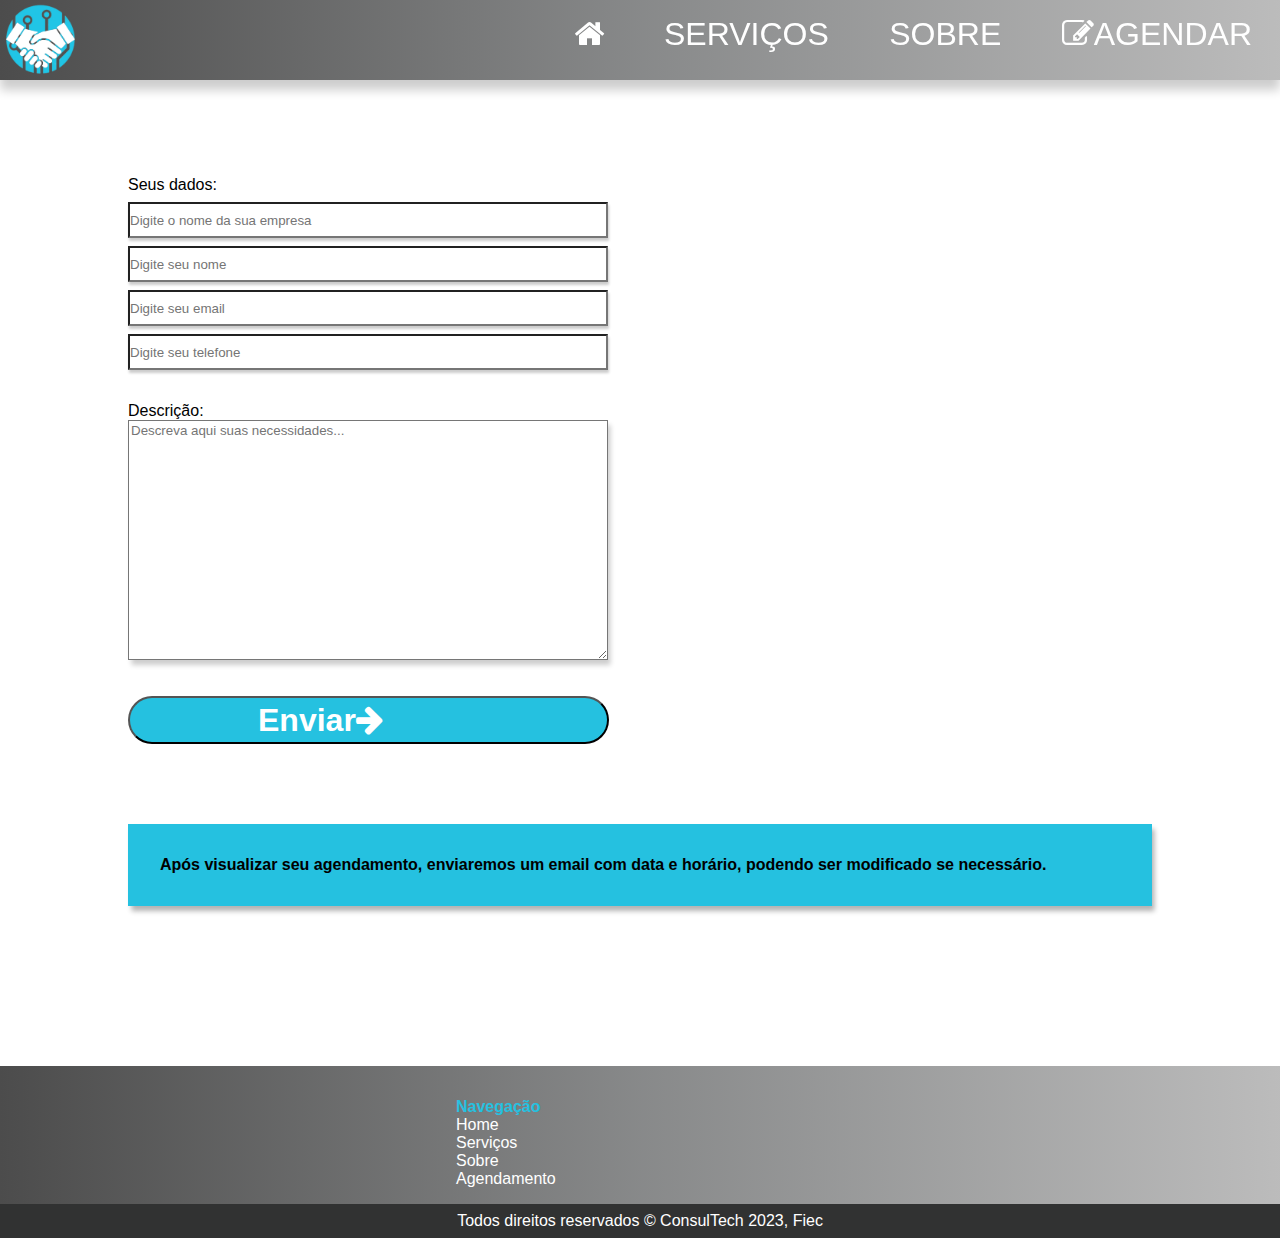
==== agendar.html @ 98794018 "Add files via upload" ====
<!DOCTYPE html>
<html lang="en">
<head>
    <meta charset="UTF-8">
    <meta http-equiv="X-UA-Compatible" content="IE=edge">
    <meta name="viewport" content="width=device-width, initial-scale=1.0">
    <title>AGENDAR CONSULTA</title>
    <link rel="stylesheet" href="./styles/agendar.css">
    <link rel="stylesheet" href="./styles/common.css">
    <link rel="stylesheet" href="https://cdnjs.cloudflare.com/ajax/libs/font-awesome/4.7.0/css/font-awesome.min.css">
    <link rel="icon" href="./images/logo.png.png" type="image/png">
</head>
<body>
    <nav>
        <div id="logo">
            <a href="index.html"><img src="./images/logo.png.png"></a>
        </div>
        <div id="bottons">
          <ul>
            <li><a href="index.html"><i class="fa fa-home"></i></a></li>
            <li><a href="servicos.html">SERVIÇOS</a></li>
            <li><a href="sobre.html">SOBRE</a></li>
            <li><a href="agendar.html"><i class="fa fa-edit"></i>AGENDAR</a></li>
          </ul>
        </div>
    </nav>
    <main>
        <p class="formp">Seus dados:</p>
        <div>
         <input type="text" name="nomeEm" id="nomeEmid" required placeholder="Digite o nome da sua empresa">
        </div>
         <input type="text" name="nome" id="nomeid" required placeholder="Digite seu nome">
        </div>
        <div>
            <input type="email" name="email" id="emailid" required placeholder="Digite seu email">
        </div>
        <div>
            <input type="tel" name="numero" id="numeroid" required placeholder="Digite seu telefone">
        </div>
        <div>
            <p class="formp">Descrição:</p>
            <textarea id="textoid" required placeholder="Descreva aqui suas necessidades..."></textarea>
        </div>
        <div>
            <button type="submit">Enviar<i class="fa fa-arrow-right"></i></button>
        </div>

        <h2>Após visualizar seu agendamento, enviaremos um email com data e horário, podendo ser modificado se necessário.</h2>

    </main>
    <footer id="inicial">
        <p>Navegação</p>
        <ul>
            <li><a href="index.html">Home</a></li>
            <li><a href="servicos.html">Serviços</a></li>
            <li><a href="sobre.html">Sobre</a></li>
            <li><a href="agendar.html">Agendamento</a></li>
        </ul>
    </footer>
    <footer id="final">
        <p>Todos direitos reservados &copy; ConsulTech 2023, Fiec</p>
    </footer>
</body>
</html>
---- styles/agendar.css ----
input{
    width:30rem;
    height:2rem;
    margin-top:0.5rem;
    padding:1rem;
    box-shadow: 1.25px 2.5px 2.5px 0px rgb(0, 0, 0, 0.2);
    padding-left: 0;
}
#textoid{
    width:30rem;
    height:15rem;
    box-shadow: 2.5px 5px 5px 0px rgb(0, 0, 0, 0.2);
}
.formp{
    margin-top: 2rem;
}

button{
    margin-top: 2rem;
    background-color: #25c1e0;
    padding-left:8rem;
    padding-right:14rem;
    height:3rem;
    font-size:2rem;
    border-radius: 2rem;
    font-weight: bold;
    cursor: pointer;
    color:white;
    transition: 0.4s;
}
button:hover{
    background-color: white;
    color:#25c1e0;
}

h2{
    margin-top:5rem;
    font-size: 16px;
    background-color: #25c1e0;
    padding:2rem;
    width:100%;
    box-shadow: 2.5px 5px 5px 0px rgb(0, 0, 0, 0.3);
}

@media screen and (max-width: 460px){
    input{
        width:22.5rem;
    }
    #textoid{
        width:22.5rem;
    }
    button{
        width:22.5rem;
        padding-left:4rem;
        padding-right:9rem;
    }
}
@media screen and (max-width: 375px){
    input{
        width:20rem;
    }
    #textoid{
        width:20rem;
    }
    button{
        width:20rem;
        padding-left:3rem;
        padding-right:7rem;
    }
}
@media screen and (max-width: 320px){
    input{
        width:19rem;
    }
    #textoid{
        width:19rem;
    }
    button{
        width:19rem;
    }
}
---- styles/common.css ----
@import url('https://fonts.googleapis.com/css2?family=Dancing+Script:wght@400;500;600;700&family=Roboto:ital,wght@0,100;0,300;0,400;0,500;0,700;0,900;1,300;1,400;1,500;1,700;1,900&display=swap');
*{
    margin:0;
    font-family:helvetica;
    box-sizing:border-box;
}
nav{
    top:0;
    position:fixed;
    color:white;
   background: rgb(0,0,0);
   background: linear-gradient(90deg, rgba(0,0,0,0.7) 0%, rgba(85,87,88,0.7) 50%, rgba(159,159,159,0.7) 100%);
    width:100%;
    height:5rem;
    z-index: 999;
    box-shadow: 0 10px 10px 0 rgba(0, 0, 0,0.2);
}
nav #logo{
    display:flex;
    align-items: center;
}
#logo img{
    width:82px;
    height:82px;
}
body{
    font-size: 16px;
}
/* 
#25c1e0
#555758
#white

#74c6d6
#d2e4e7
#6d8689

*/

nav ul li{
    display: inline-block;
    font-size:2rem;
}

nav ul{
    position:fixed;
    right:0;
    margin: 0;
    top: 1rem;
}

nav ul li a{
    text-decoration: none;
    color:white;
    padding: 1.75rem;
}

nav ul li a:hover{
    background-color: white;
    color: #555758;
    transition: 0.55s;
}
main{
    margin-top:11rem;
    margin-left:10%;
    margin-right:10%;
}
section{
    margin-bottom:7rem;
}

#inicial{
    width:100%;
    bottom: 0;
    background: rgb(0,0,0);
   background: linear-gradient(90deg, rgba(0,0,0,0.7) 0%, rgba(85,87,88,0.7) 50%, rgba(159,159,159,0.7) 100%);
    color:white;
    padding:1rem;
}

#inicial{
    margin-top: 10rem;
}
#inicial p{
    margin-top:1rem;
    color:#25c1e0;
    margin-left:27.5rem;
    font-weight: bold;
 }

#inicial ul li a{
    text-decoration: none;
    color:white;
 }
#inicial ul li a:hover{
    color: #25c1e0;
    transition:0.55s;
 }
#inicial ul{
    list-style: none;
    margin-left:25rem;
 }

#final{
    background-color: #313232;
    text-align: center;
    width: 100%;
    padding:0.5rem;
    color:white;
}

@media screen and (min-width: 1920px){
    #inicial p{
        margin-left:42.5rem;
    }
    #inicial ul{
        margin-left:40rem;
    }
    main{
        margin-left:15%;
        margin-right:15%;
    }
}

@media screen and (max-width: 1024px){
    #inicial p{
        margin-left:20rem;
    }
    #inicial ul{
        margin-left:17.5rem;
    }
    main{
        margin-left:7.5%;
        margin-right:7.5%;
    }
}

@media screen and (max-width: 768px){
    #inicial p{
        margin-left:15rem;
    }
    #inicial ul{
        margin-left:12.5rem;
    }
    nav ul li a{
        padding-left:0.5rem;
        padding-right:0.5rem;
    }
    main{
        margin-left:5%;
        margin-right:5%;
    }
}
@media screen and (max-width: 460px){
    #inicial p{
        margin-left:5rem;
    }
    #inicial ul{
        margin-left:2.5rem;
    }
    nav ul li a{
        padding-left:0.25rem;
        padding-right:0.25rem;
        font-size:16px;
    }
    main{
        margin-left:2.5%;
        margin-right:2.5%;
    }
}
@media screen and (max-width: 375px){
    #inicial p{
        margin-left:3.75rem;
    }
    #inicial ul{
        margin-left:1.25rem;
    }
    #logo img{
        margin-top:0.5rem;
        width:60px;
        height:60px;
    }
    nav ul li a{
        padding-left:0;
        padding-right:0;
        font-size:16px;
    }
}
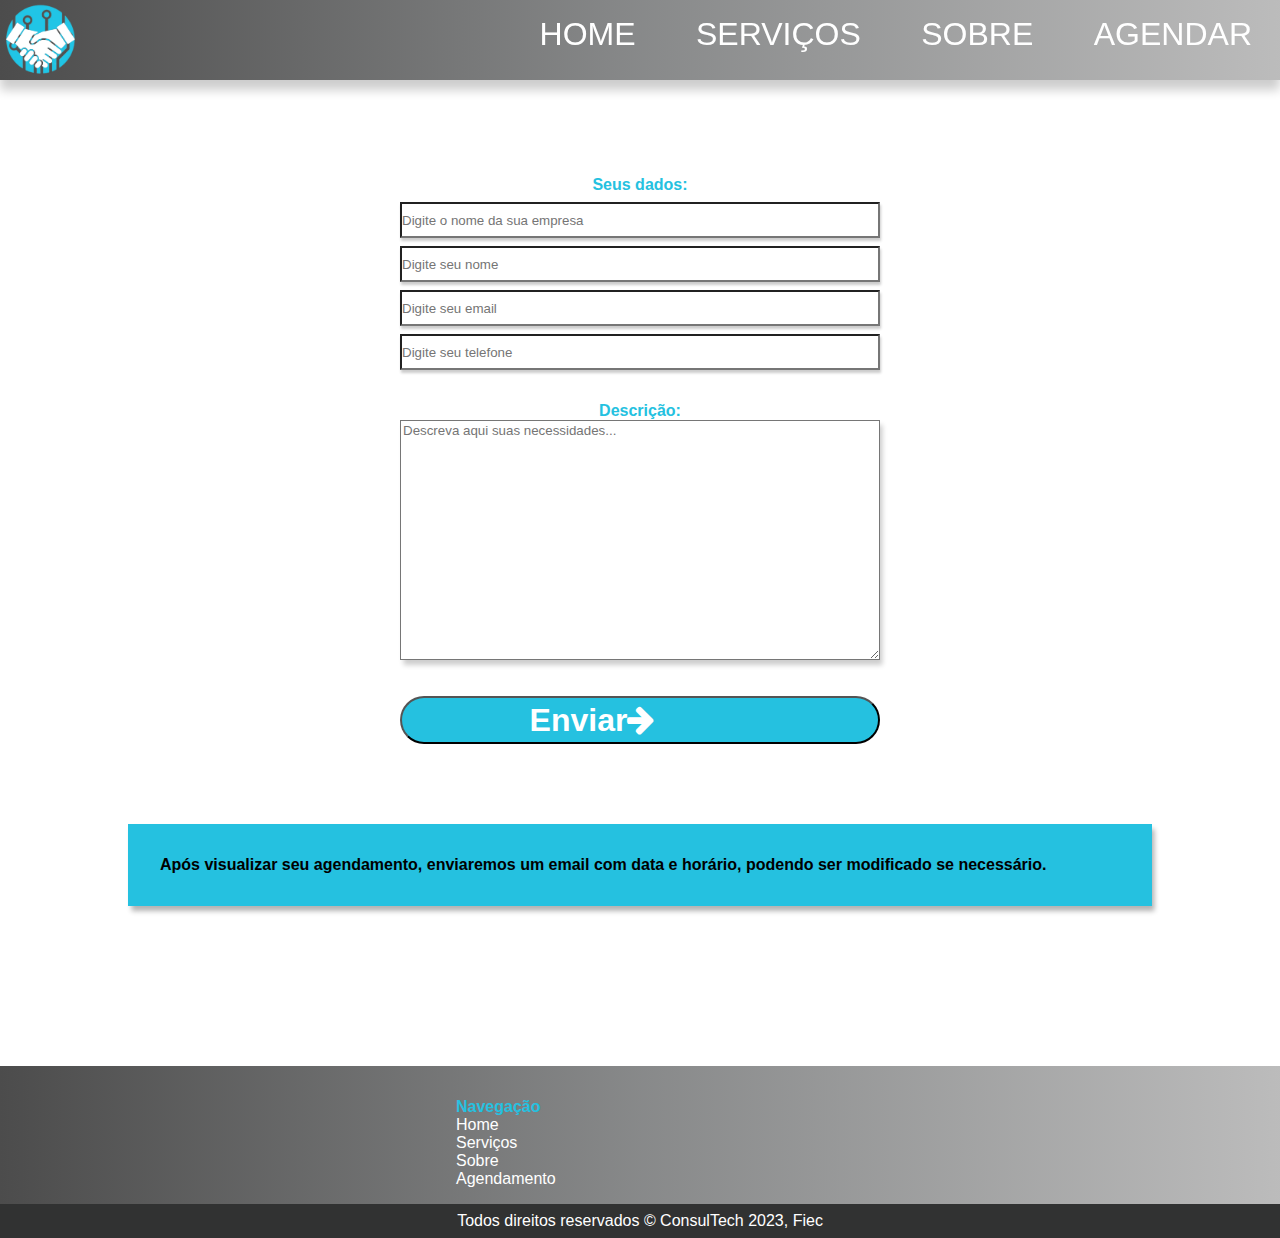
==== commit c31da060: "Add files via upload" ====
--- a/agendar.html
+++ b/agendar.html
@@ -8,7 +8,7 @@
     <link rel="stylesheet" href="./styles/agendar.css">
     <link rel="stylesheet" href="./styles/common.css">
     <link rel="stylesheet" href="https://cdnjs.cloudflare.com/ajax/libs/font-awesome/4.7.0/css/font-awesome.min.css">
-    <link rel="icon" href="./images/logo.png.png" type="image/png">
+
 </head>
 <body>
     <nav>
@@ -17,15 +17,16 @@
         </div>
         <div id="bottons">
           <ul>
-            <li><a href="index.html"><i class="fa fa-home"></i></a></li>
+            <li><a href="index.html">HOME</a></li>
             <li><a href="servicos.html">SERVIÇOS</a></li>
             <li><a href="sobre.html">SOBRE</a></li>
-            <li><a href="agendar.html"><i class="fa fa-edit"></i>AGENDAR</a></li>
+            <li><a href="agendar.html">AGENDAR</a></li>
           </ul>
         </div>
     </nav>
     <main>
-        <p class="formp">Seus dados:</p>
+        <form class="formp">
+            <p>Seus dados:</p>
         <div>
          <input type="text" name="nomeEm" id="nomeEmid" required placeholder="Digite o nome da sua empresa">
         </div>
@@ -46,7 +47,7 @@
         </div>
 
         <h2>Após visualizar seu agendamento, enviaremos um email com data e horário, podendo ser modificado se necessário.</h2>
-
+        </form>
     </main>
     <footer id="inicial">
         <p>Navegação</p>
--- a/styles/agendar.css
+++ b/styles/agendar.css
@@ -1,81 +1,93 @@
-input{
-    width:30rem;
-    height:2rem;
-    margin-top:0.5rem;
-    padding:1rem;
+input {
+    width: 30rem;
+    height: 2rem;
+    margin-top: 0.5rem;
+    padding: 1rem;
     box-shadow: 1.25px 2.5px 2.5px 0px rgb(0, 0, 0, 0.2);
     padding-left: 0;
 }
-#textoid{
-    width:30rem;
-    height:15rem;
+
+#textoid {
+    width: 30rem;
+    height: 15rem;
     box-shadow: 2.5px 5px 5px 0px rgb(0, 0, 0, 0.2);
 }
-.formp{
+
+.formp {
+    display: flex;
+    flex-direction: column;
+    justify-content: center;
+    align-items: center;
     margin-top: 2rem;
 }
 
-button{
+button {
     margin-top: 2rem;
     background-color: #25c1e0;
-    padding-left:8rem;
-    padding-right:14rem;
-    height:3rem;
-    font-size:2rem;
+    padding-left: 8rem;
+    padding-right: 14rem;
+    height: 3rem;
+    font-size: 2rem;
     border-radius: 2rem;
     font-weight: bold;
     cursor: pointer;
-    color:white;
+    color: white;
     transition: 0.4s;
 }
-button:hover{
+
+button:hover {
     background-color: white;
-    color:#25c1e0;
+    color: #25c1e0;
 }
 
-h2{
-    margin-top:5rem;
+h2 {
+    margin-top: 5rem;
     font-size: 16px;
     background-color: #25c1e0;
-    padding:2rem;
-    width:100%;
+    padding: 2rem;
+    width: 100%;
     box-shadow: 2.5px 5px 5px 0px rgb(0, 0, 0, 0.3);
 }
 
-@media screen and (max-width: 460px){
-    input{
-        width:22.5rem;
+.formp p {
+    color: #25c1e0;
+    font-weight: bold;
+}
+
+@media screen and (max-width: 460px) {
+    input {
+        width: 22.5rem;
     }
-    #textoid{
-        width:22.5rem;
+    #textoid {
+        width: 22.5rem;
     }
-    button{
-        width:22.5rem;
-        padding-left:4rem;
-        padding-right:9rem;
+    button {
+        width: 22.5rem;
+        padding-left: 5rem;
+        padding-right: 12rem;
     }
 }
-@media screen and (max-width: 375px){
-    input{
-        width:20rem;
+
+@media screen and (max-width: 375px) {
+    input {
+        width: 20rem;
     }
-    #textoid{
-        width:20rem;
+    #textoid {
+        width: 20rem;
     }
-    button{
-        width:20rem;
-        padding-left:3rem;
-        padding-right:7rem;
+    button {
+        width: 20rem;
     }
 }
-@media screen and (max-width: 320px){
-    input{
-        width:19rem;
+
+@media screen and (max-width: 320px) {
+    input {
+        width: 19rem;
     }
-    #textoid{
-        width:19rem;
+    #textoid {
+        width: 19rem;
     }
-    button{
-        width:19rem;
+    button {
+        width: 19rem;
     }
-}+}
